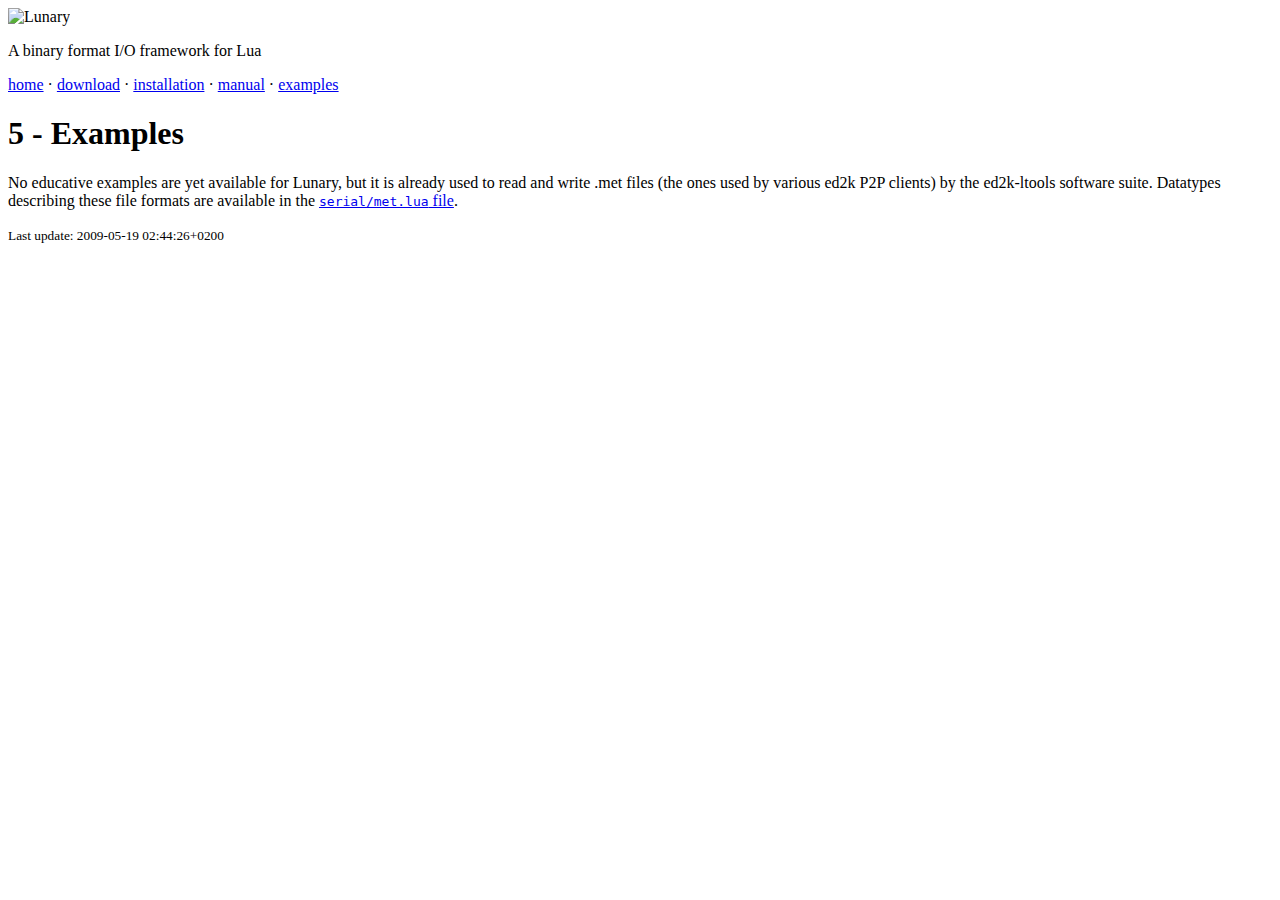
==== doc/examples.html @ bd1ad579 "Fixed a typo. Remove reference to stream:skip. Added skeleton of serial.buffer and serial.filestream" ====
<?xml version="1.0" encoding="UTF-8"?>
<!DOCTYPE html PUBLIC "-//W3C//DTD XHTML 1.0 Strict//EN"
"http://www.w3.org/TR/xhtml1/DTD/xhtml1-strict.dtd">
<html xmlns="http://www.w3.org/1999/xhtml" xml:lang="en"
lang="en">
<head>
<title>Lunary</title>
<meta http-equiv="Content-Type" content="text/html; charset=UTF-8"/>
<link rel="stylesheet" href="doc.css" type="text/css"/>
</head>
<body>

<div class="chapter" id="header">
<img width="128" height="128" alt="Lunary" src="lunary.png"/>
<p>A binary format I/O framework for Lua</p>
<p class="bar">
<a href="index.html">home</a> &middot;
<a href="index.html#download">download</a> &middot;
<a href="index.html#installation">installation</a> &middot;
<a href="manual.html">manual</a> &middot;
<a href="examples.html">examples</a>
</p>
</div>

<div class="chapter">
<h1>5 - <a name="examples">Examples</a></h1>

<p>No educative examples are yet available for Lunary, but it is already used to read and write .met files (the ones used by various ed2k P2P clients) by the ed2k-ltools software suite. Datatypes describing these file formats are available in the <a href="http://piratery.net/hg/ed2k-ltools/raw-file/tip/met-ltools/serial/met.lua"><code>serial/met.lua</code> file</a>.</p>
</div>

<div class="chapter" id="footer">
<small>Last update: 2009-05-19 02:44:26+0200</small>
</div>

</body>
</html>
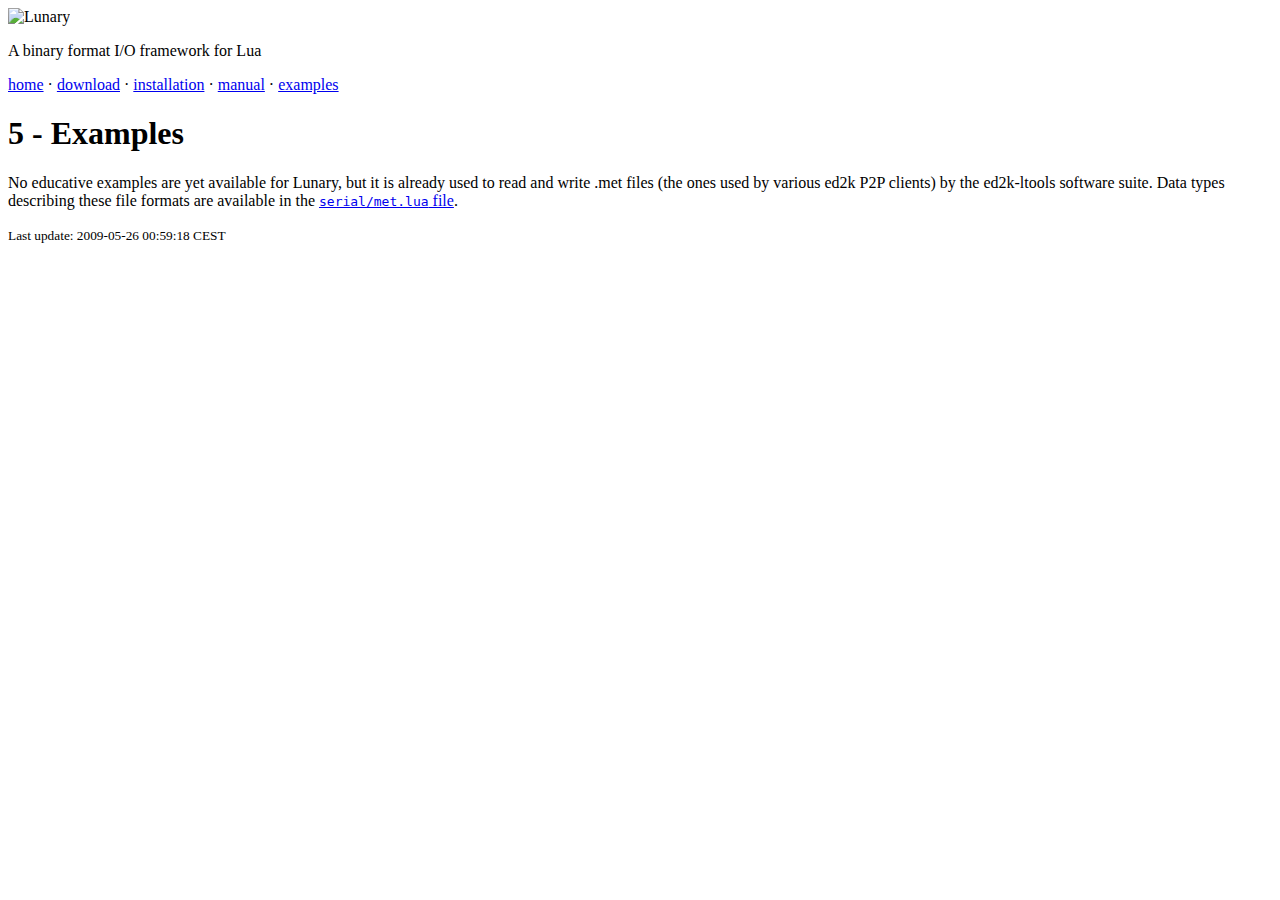
==== commit 7cbb6d17: "Regenerated doc." ====
--- a/doc/examples.html
+++ b/doc/examples.html
@@ -1,37 +1,37 @@
-<?xml version="1.0" encoding="UTF-8"?>
-<!DOCTYPE html PUBLIC "-//W3C//DTD XHTML 1.0 Strict//EN"
-"http://www.w3.org/TR/xhtml1/DTD/xhtml1-strict.dtd">
-<html xmlns="http://www.w3.org/1999/xhtml" xml:lang="en"
-lang="en">
-<head>
-<title>Lunary</title>
-<meta http-equiv="Content-Type" content="text/html; charset=UTF-8"/>
-<link rel="stylesheet" href="doc.css" type="text/css"/>
-</head>
-<body>
-
-<div class="chapter" id="header">
-<img width="128" height="128" alt="Lunary" src="lunary.png"/>
-<p>A binary format I/O framework for Lua</p>
-<p class="bar">
-<a href="index.html">home</a> &middot;
-<a href="index.html#download">download</a> &middot;
-<a href="index.html#installation">installation</a> &middot;
-<a href="manual.html">manual</a> &middot;
-<a href="examples.html">examples</a>
-</p>
-</div>
-
-<div class="chapter">
-<h1>5 - <a name="examples">Examples</a></h1>
-
-<p>No educative examples are yet available for Lunary, but it is already used to read and write .met files (the ones used by various ed2k P2P clients) by the ed2k-ltools software suite. Datatypes describing these file formats are available in the <a href="http://piratery.net/hg/ed2k-ltools/raw-file/tip/met-ltools/serial/met.lua"><code>serial/met.lua</code> file</a>.</p>
-</div>
-
-<div class="chapter" id="footer">
-<small>Last update: 2009-05-19 02:44:26+0200</small>
-</div>
-
-</body>
-</html>
-
+<?xml version="1.0" encoding="UTF-8"?>
+<!DOCTYPE html PUBLIC "-//W3C//DTD XHTML 1.0 Strict//EN"
+"http://www.w3.org/TR/xhtml1/DTD/xhtml1-strict.dtd">
+<html xmlns="http://www.w3.org/1999/xhtml" xml:lang="en"
+lang="en">
+<head>
+<title>Lunary</title>
+<meta http-equiv="Content-Type" content="text/html; charset=UTF-8"/>
+<link rel="stylesheet" href="doc.css" type="text/css"/>
+</head>
+<body>
+
+<div class="chapter" id="header">
+<img width="128" height="128" alt="Lunary" src="lunary.png"/>
+<p>A binary format I/O framework for Lua</p>
+<p class="bar">
+<a href="index.html">home</a> &middot;
+<a href="index.html#download">download</a> &middot;
+<a href="index.html#installation">installation</a> &middot;
+<a href="manual.html">manual</a> &middot;
+<a href="examples.html">examples</a>
+</p>
+</div>
+
+<div class="chapter">
+<h1>5 - <a name="examples">Examples</a></h1>
+
+<p>No educative examples are yet available for Lunary, but it is already used to read and write .met files (the ones used by various ed2k P2P clients) by the ed2k-ltools software suite. Data types describing these file formats are available in the <a href="http://piratery.net/hg/ed2k-ltools/raw-file/tip/met-ltools/serial/met.lua"><code>serial/met.lua</code> file</a>.</p>
+</div>
+
+<div class="chapter" id="footer">
+<small>Last update: 2009-05-26 00:59:18 CEST</small>
+</div>
+
+</body>
+</html>
+
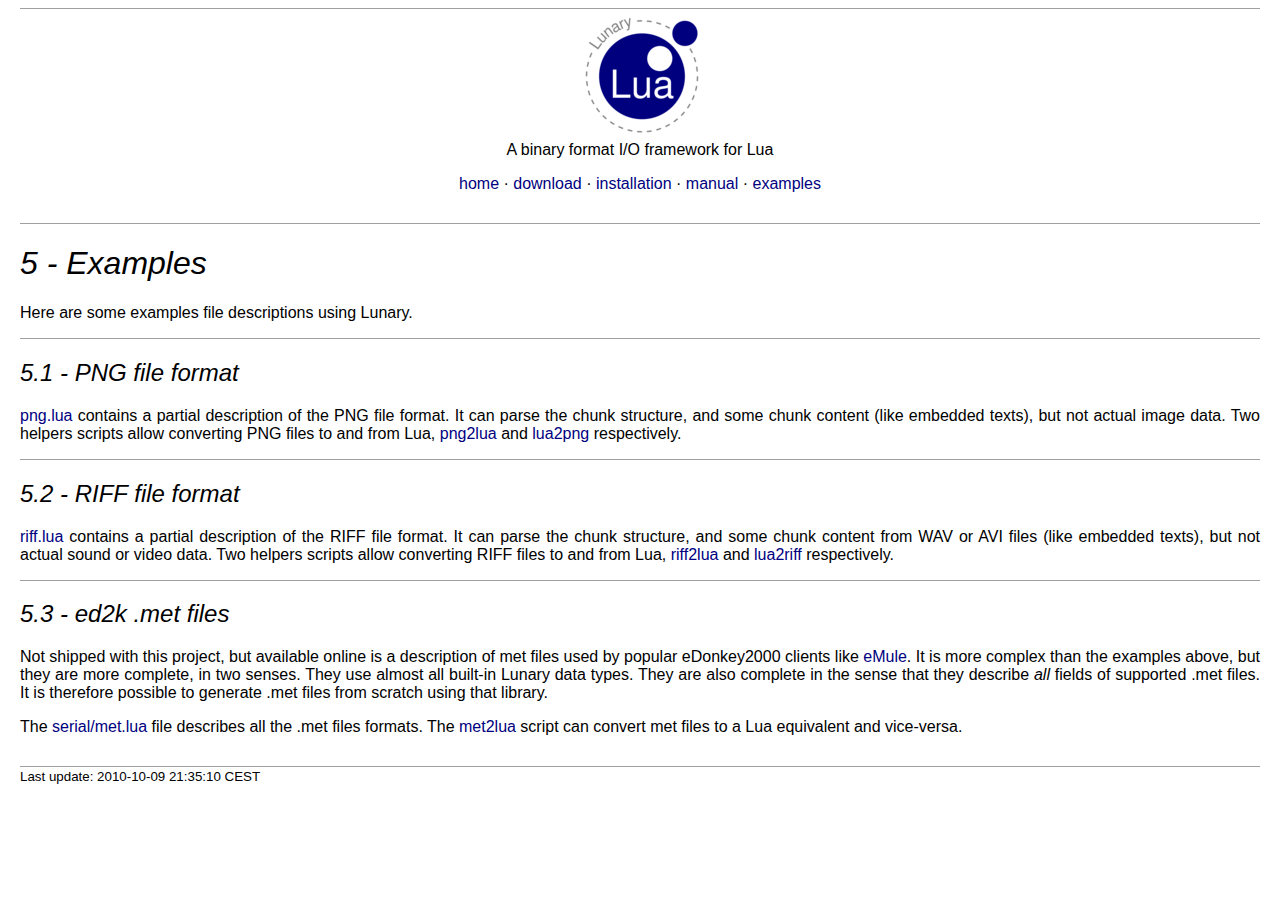
==== commit c5fe8776: "Updated the doc and rockspec consistency." ====
--- a/doc/examples.html
+++ b/doc/examples.html
@@ -1,37 +1,59 @@
-<?xml version="1.0" encoding="UTF-8"?>
-<!DOCTYPE html PUBLIC "-//W3C//DTD XHTML 1.0 Strict//EN"
-"http://www.w3.org/TR/xhtml1/DTD/xhtml1-strict.dtd">
-<html xmlns="http://www.w3.org/1999/xhtml" xml:lang="en"
-lang="en">
-<head>
-<title>Lunary</title>
-<meta http-equiv="Content-Type" content="text/html; charset=UTF-8"/>
-<link rel="stylesheet" href="doc.css" type="text/css"/>
-</head>
-<body>
-
-<div class="chapter" id="header">
-<img width="128" height="128" alt="Lunary" src="lunary.png"/>
-<p>A binary format I/O framework for Lua</p>
-<p class="bar">
-<a href="index.html">home</a> &middot;
-<a href="index.html#download">download</a> &middot;
-<a href="index.html#installation">installation</a> &middot;
-<a href="manual.html">manual</a> &middot;
-<a href="examples.html">examples</a>
-</p>
-</div>
-
-<div class="chapter">
-<h1>5 - <a name="examples">Examples</a></h1>
-
-<p>No educative examples are yet available for Lunary, but it is already used to read and write .met files (the ones used by various ed2k P2P clients) by the ed2k-ltools software suite. Data types describing these file formats are available in the <a href="http://piratery.net/hg/ed2k-ltools/raw-file/tip/met-ltools/serial/met.lua"><code>serial/met.lua</code> file</a>.</p>
-</div>
-
-<div class="chapter" id="footer">
-<small>Last update: 2009-05-26 00:59:18 CEST</small>
-</div>
-
-</body>
-</html>
-
+<?xml version="1.0" encoding="UTF-8"?>
+<!DOCTYPE html PUBLIC "-//W3C//DTD XHTML 1.0 Strict//EN"
+"http://www.w3.org/TR/xhtml1/DTD/xhtml1-strict.dtd">
+<html xmlns="http://www.w3.org/1999/xhtml" xml:lang="en"
+lang="en">
+<head>
+<title>Lunary</title>
+<meta http-equiv="Content-Type" content="text/html; charset=UTF-8"/>
+<link rel="stylesheet" href="doc.css" type="text/css"/>
+</head>
+<body>
+
+<div class="chapter" id="header">
+<img width="128" height="128" alt="Lunary" src="logo.png"/>
+<p>A binary format I/O framework for Lua</p>
+<p class="bar">
+<a href="index.html">home</a> &middot;
+<a href="index.html#download">download</a> &middot;
+<a href="index.html#installation">installation</a> &middot;
+<a href="manual.html">manual</a> &middot;
+<a href="examples.html">examples</a>
+</p>
+</div>
+
+<div class="chapter">
+<h1>5 - <a name="examples">Examples</a></h1>
+
+<p>Here are some examples file descriptions using Lunary.</p>
+
+<hr/>
+
+<h2>5.1 - PNG file format</h2>
+
+<p><a href="examples/png.lua">png.lua</a> contains a partial description of the PNG file format. It can parse the chunk structure, and some chunk content (like embedded texts), but not actual image data. Two helpers scripts allow converting PNG files to and from Lua, <a href="examples/png2lua">png2lua</a> and <a href="examples/lua2png">lua2png</a> respectively.</p>
+
+<hr/>
+
+<h2>5.2 - RIFF file format</h2>
+
+<p><a href="examples/png.lua">riff.lua</a> contains a partial description of the RIFF file format. It can parse the chunk structure, and some chunk content from WAV or AVI files (like embedded texts), but not actual sound or video data. Two helpers scripts allow converting RIFF files to and from Lua, <a href="examples/riff2lua">riff2lua</a> and <a href="examples/lua2riff">lua2riff</a> respectively.</p>
+
+<hr/>
+
+<h2>5.3 - ed2k .met files</h2>
+
+<p>Not shipped with this project, but available online is a description of met files used by popular eDonkey2000 clients like <a href="http://www.emule-project.net/">eMule</a>. It is more complex than the examples above, but they are more complete, in two senses. They use almost all built-in Lunary data types. They are also complete in the sense that they describe <em>all</em> fields of supported .met files. It is therefore possible to generate .met files from scratch using that library.</p>
+
+<p>The <a href="http://piratery.net/trac/ed2k-ltools/browser/met-ltools/serial/met.lua">serial/met.lua</a> file describes all the .met files formats. The <a href="http://piratery.net/trac/ed2k-ltools/browser/met-ltools/met2lua">met2lua</a> script can convert met files to a Lua equivalent and vice-versa.</p>
+
+
+</div>
+
+<div class="chapter" id="footer">
+<small>Last update: 2010-10-09 21:35:10 CEST</small>
+</div>
+
+</body>
+</html>
+
--- a/doc/doc.css
+++ b/doc/doc.css
@@ -0,0 +1,77 @@
+body {
+	color: #000000 ;
+	background-color: #FFFFFF ;
+	font-family: sans-serif ;
+	text-align: justify ;
+	margin-right: 20px ;
+	margin-left: 20px ;
+}
+
+h1, h2, h3, h4 {
+	font-weight: normal ;
+	font-style: italic ;
+}
+
+a:link {
+	color: #000080 ;
+	background-color: inherit ;
+	text-decoration: none ;
+}
+
+a:visited {
+	background-color: inherit ;
+	text-decoration: none ;
+}
+
+a:link:hover, a:visited:hover {
+	color: #000080 ;
+	background-color: #E0E0FF ;
+}
+
+a:link:active, a:visited:active {
+	color: #FF0000 ;
+}
+
+hr {
+	border: 0 ;
+	height: 1px ;
+	color: #a0a0a0 ;
+	background-color: #a0a0a0 ;
+}
+
+div.chapter, div.section, div.function {
+	border-top: solid 1px #a0a0a0;
+}
+div.chapter {
+	margin-bottom: 30px;
+}
+
+/*div.section { border-top: solid 1px #c0c0c0; }*/
+/*div.function { border-top: solid 1px #e0e0e0; }*/
+
+div.section, div.function {
+	margin-top: 15px;
+}
+	
+div#footer { margin-bottom: 8px }
+
+div#header { text-align:center }
+div#header p { margin-top:0px; font-family: "Verdana", sans-serif; font-size:1.0em }
+
+
+h3 code {
+	font-family: inherit ;
+}
+
+pre {
+	margin-left:2em;
+}
+
+pre {
+	font-size: 105% ;
+}
+
+ul li {
+	list-style-image: url(bullet.png) ;
+}
+
